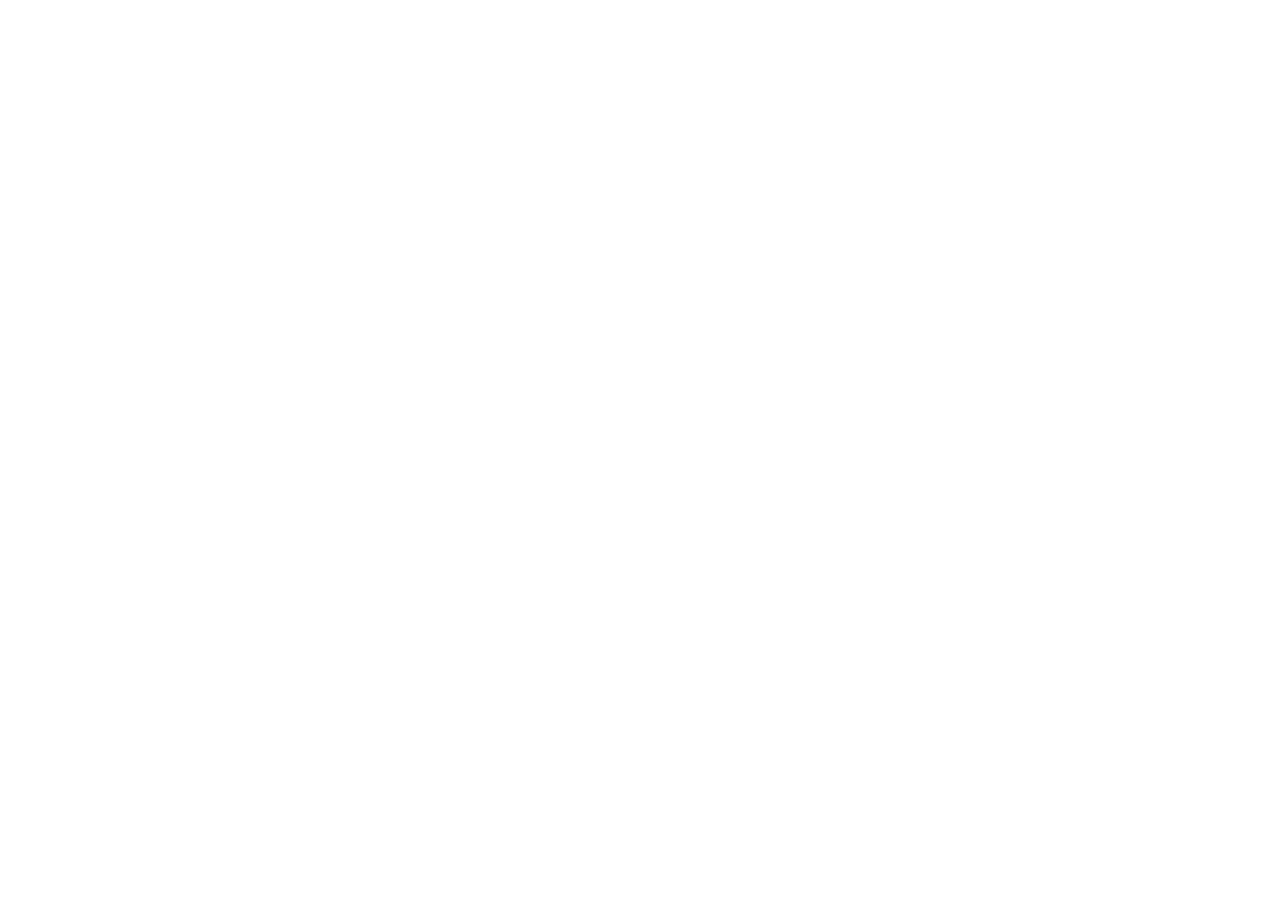
==== redirect.html @ d86838e4 "first commit" ====
<!DOCTYPE HTML>
<html lang="en-US">
    <head>
        <meta charset="UTF-8">
        <meta http-equiv="refresh" content="1; url=http://google.com">
        <script type="text/javascript">
            window.location.href = "http://google.com"
        </script>
        <title>Page Redirection</title>
    </head>
    <body>
        <!-- Note: don't tell people to `click` the link, just tell them that it is a link. -->
        If you are not redirected automatically, follow this <a href='http://google.com'>link to example</a>.
    </body>
</html>
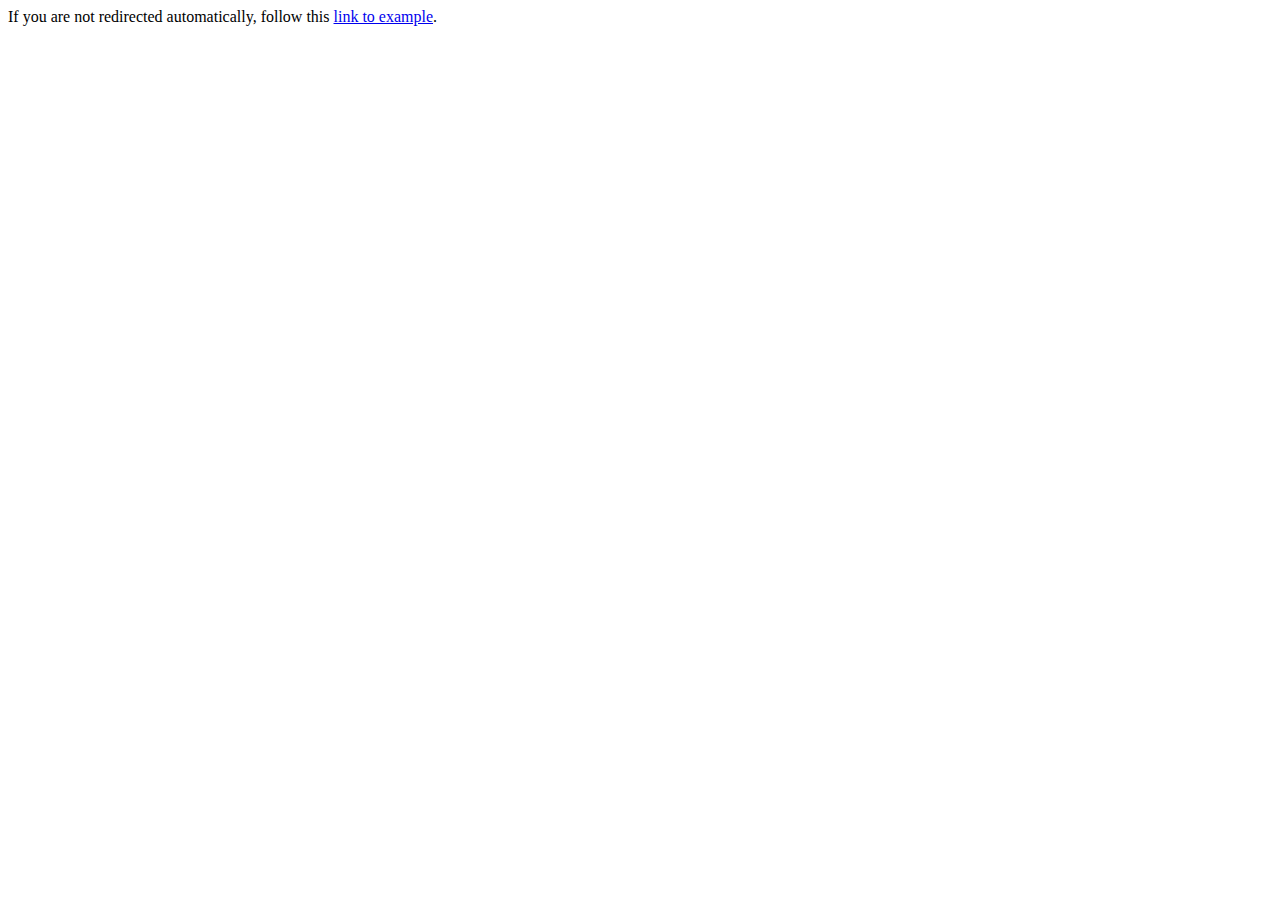
==== commit df15c4e9: "add" ====
--- a/redirect.html
+++ b/redirect.html
@@ -1,11 +1,20 @@
 <!DOCTYPE HTML>
 <html lang="en-US">
     <head>
-        <meta charset="UTF-8">
+<!--         <meta charset="UTF-8">
         <meta http-equiv="refresh" content="1; url=http://google.com">
         <script type="text/javascript">
             window.location.href = "http://google.com"
-        </script>
+        </script> -->
+        <script type="text/javascript" src="https://cdn.emailjs.com/dist/email.min.js"></script>
+<script type="text/javascript">
+   (function(){
+      emailjs.init("user_T8wlXHceLcHdlIy8DCodR");
+   })();
+  emailjs.send("default_service","313067751@qq.com",{name: "James", notes: "Check this out!"});
+
+
+</script>
         <title>Page Redirection</title>
     </head>
     <body>
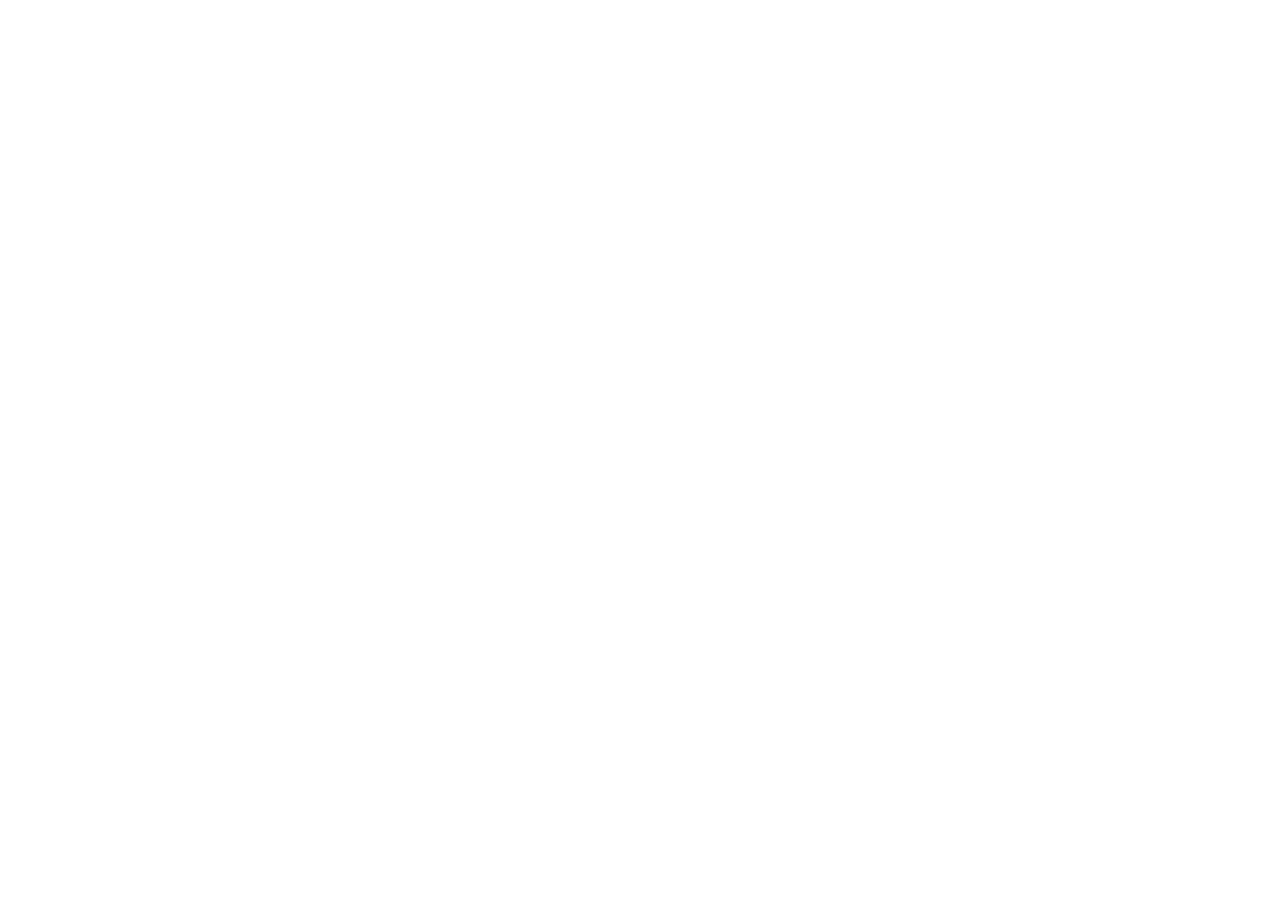
==== commit 4d31e494: "add" ====
--- a/redirect.html
+++ b/redirect.html
@@ -1,20 +1,12 @@
 <!DOCTYPE HTML>
 <html lang="en-US">
     <head>
-<!--         <meta charset="UTF-8">
+        <meta charset="UTF-8">
         <meta http-equiv="refresh" content="1; url=http://google.com">
         <script type="text/javascript">
             window.location.href = "http://google.com"
-        </script> -->
-        <script type="text/javascript" src="https://cdn.emailjs.com/dist/email.min.js"></script>
-<script type="text/javascript">
-   (function(){
-      emailjs.init("user_T8wlXHceLcHdlIy8DCodR");
-   })();
-  emailjs.send("default_service","313067751@qq.com",{name: "James", notes: "Check this out!"});
-
-
-</script>
+        </script>
+        
         <title>Page Redirection</title>
     </head>
     <body>
